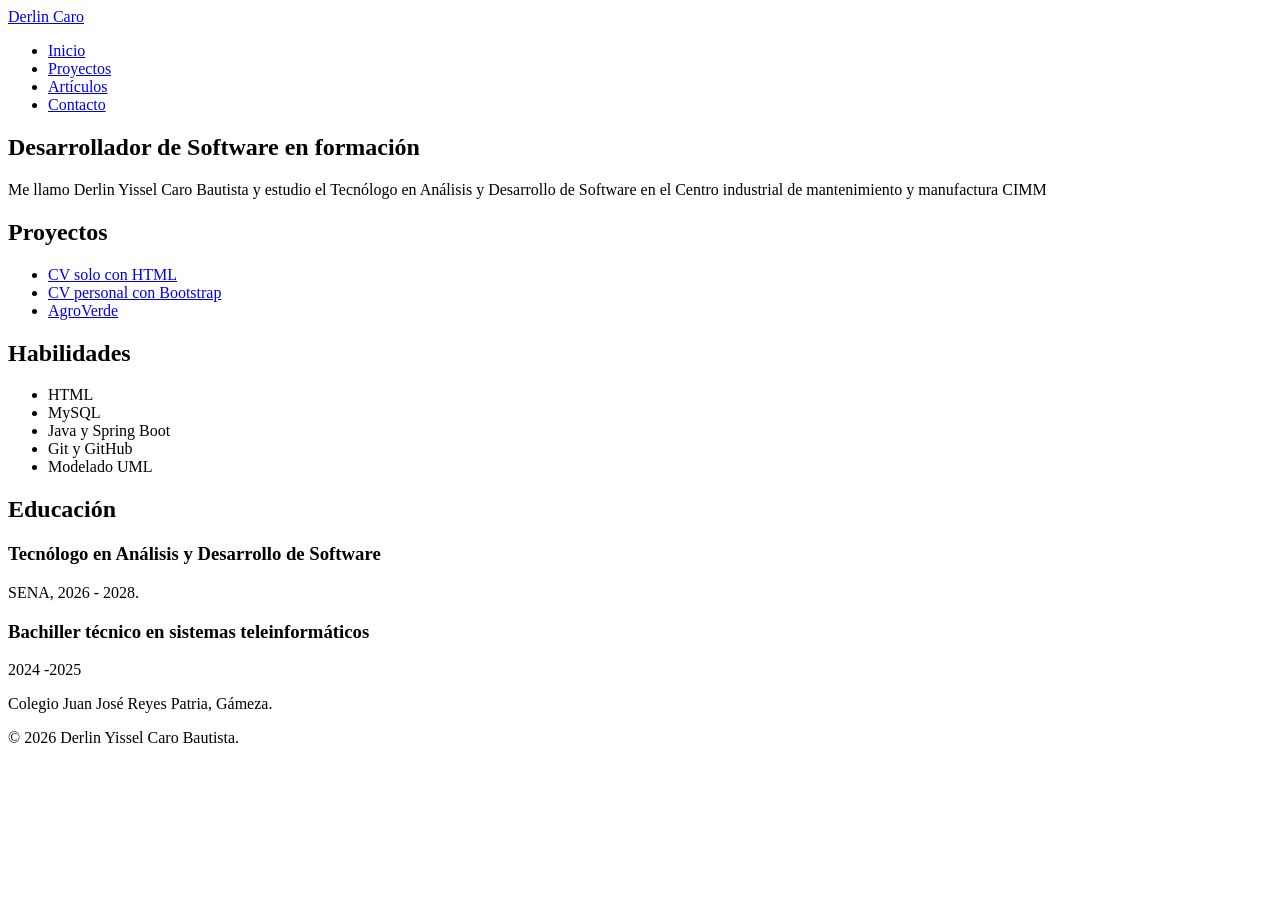
==== html/index.html @ 93428386 "archivo nuevo" ====
<!DOCTYPE html>
<html lang="es">
<head>
  <meta charset="UTF-8">
  <meta name="viewport" content="width=device-width, initial-scale=1.0">
  <title>Inicio | Derlin Caro - Desarrollador de Software</title>
  <meta name="description" content="Portafolio de Derlin Yissel Caro Bautista, estudiante de Análisis y Desarrollo de Software en el SENA.">
  <meta name="keywords" content="HTML, MySQL, Java, Spring Boot, Git, GitHub, UML, portafolio, desarrollador, SENA">
  <meta name="author" content="Derlin Yissel Caro Bautista">
  <meta name="robots" content="index, follow">
  <meta property="og:type" content="website">
  <meta property="og:title" content="Inicio | Derlin Caro">
  <meta property="og:description" content="Portafolio de Derlin Yissel Caro Bautista, estudiante de Análisis y Desarrollo de Software en el SENA.">
  <meta property="og:locale" content="es_CO">
</head>
<body>
  <header>
    <a href="index.html">Derlin Caro</a>
    <nav aria-label="Navegación principal">
      <ul>
        <li><a href="index.html">Inicio</a></li>
        <li><a href="proyectos.html">Proyectos</a></li>
        <li><a href="articulos.html">Artículos</a></li>
        <li><a href="contacto.html">Contacto</a></li>
      </ul>
    </nav>
  </header>

  <main>
    <section id="presentacion">
      <h1>Desarrollador de Software en formación</h1>
      <p>Me llamo Derlin Yissel Caro Bautista y estudio el Tecnólogo en Análisis y Desarrollo de Software en el Centro industrial de mantenimiento y manufactura CIMM

      </p>
    </section>

    <section id="resumen">
      <article id="proyectos-destacados">
        <h2>Proyectos</h2>
        <ul>
          <li><a href="proyectos.html">CV solo con HTML</a></li>
          <li><a href="proyectos.html">CV personal con Bootstrap</a></li>
          <li><a href="proyectos.html">AgroVerde</a></li>
        </ul>
      </article>

      <article id="habilidades">
        <h2>Habilidades</h2>
        <ul>
          <li>HTML</li>
          <li>MySQL</li>
          <li>Java y Spring Boot</li>
          <li>Git y GitHub</li>
          <li>Modelado UML</li>
        </ul>
      </article>

      <article id="educacion">
        <h2>Educación</h2>
        <h3>Tecnólogo en Análisis y Desarrollo de Software</h3>
        <p>SENA, 2026 - 2028.</p>
        <h3>Bachiller técnico en sistemas teleinformáticos</h3>
        <p> 2024 -2025 </p>
        <p>Colegio Juan José Reyes Patria, Gámeza.</p>
      </article>
    </section>


  </main>

  <footer>
    <p>&copy; 2026 Derlin Yissel Caro Bautista.</p>
  </footer>
</body>
</html>
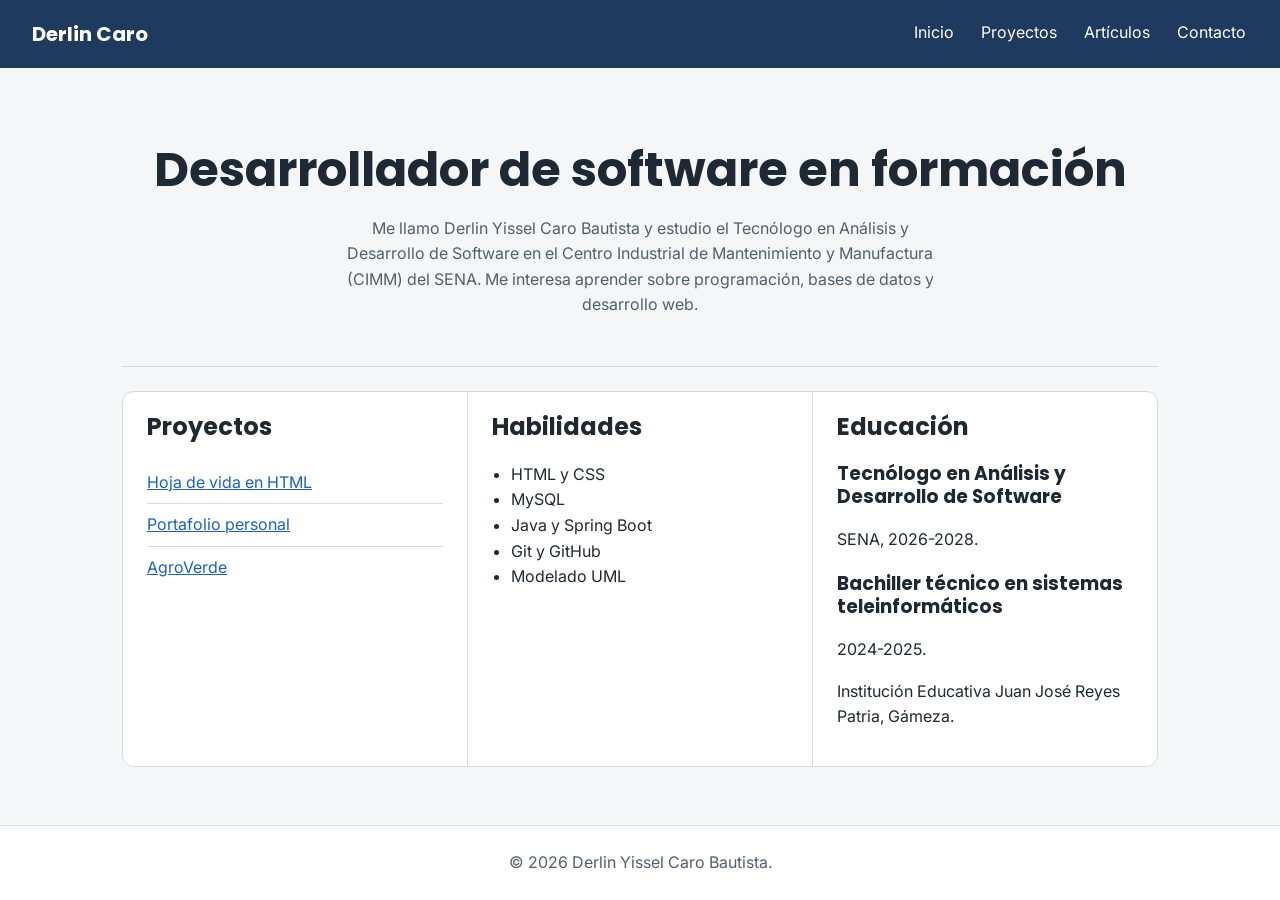
==== commit a53d5c13: "Subo mis archivos" ====
--- a/html/index.html
+++ b/html/index.html
@@ -1,24 +1,41 @@
 <!DOCTYPE html>
 <html lang="es">
+
 <head>
   <meta charset="UTF-8">
   <meta name="viewport" content="width=device-width, initial-scale=1.0">
+
   <title>Inicio | Derlin Caro - Desarrollador de Software</title>
-  <meta name="description" content="Portafolio de Derlin Yissel Caro Bautista, estudiante de Análisis y Desarrollo de Software en el SENA.">
-  <meta name="keywords" content="HTML, MySQL, Java, Spring Boot, Git, GitHub, UML, portafolio, desarrollador, SENA">
+
+  <meta name="description"
+    content="Portafolio de Derlin Yissel Caro Bautista, estudiante de Análisis y Desarrollo de Software en el SENA.">
+  <meta name="keywords" content="HTML, MySQL, Java, Spring Boot, Git, GitHub, UML, portafolio, SENA">
   <meta name="author" content="Derlin Yissel Caro Bautista">
-  <meta name="robots" content="index, follow">
+
   <meta property="og:type" content="website">
   <meta property="og:title" content="Inicio | Derlin Caro">
-  <meta property="og:description" content="Portafolio de Derlin Yissel Caro Bautista, estudiante de Análisis y Desarrollo de Software en el SENA.">
+  <meta property="og:description" content="Portafolio personal de Derlin Caro, aprendiz de ADSO del SENA.">
   <meta property="og:locale" content="es_CO">
+
+  <!-- Fuentes de Google -->
+  <link rel="preconnect" href="https://fonts.googleapis.com">
+  <link rel="preconnect" href="https://fonts.gstatic.com" crossorigin>
+  <link
+    href="https://fonts.googleapis.com/css2?family=Inter:wght@400;500;600;700&family=Poppins:wght@400;500;600;700&display=swap"
+    rel="stylesheet">
+
+  <!-- Archivos CSS -->
+  <link rel="stylesheet" href="../css/general.css">
+  <link rel="stylesheet" href="../css/index.css">
 </head>
+
 <body>
   <header>
     <a href="index.html">Derlin Caro</a>
+
     <nav aria-label="Navegación principal">
       <ul>
-        <li><a href="index.html">Inicio</a></li>
+        <li><a href="index.html" aria-current="page">Inicio</a></li>
         <li><a href="proyectos.html">Proyectos</a></li>
         <li><a href="articulos.html">Artículos</a></li>
         <li><a href="contacto.html">Contacto</a></li>
@@ -28,26 +45,34 @@
 
   <main>
     <section id="presentacion">
-      <h1>Desarrollador de Software en formación</h1>
-      <p>Me llamo Derlin Yissel Caro Bautista y estudio el Tecnólogo en Análisis y Desarrollo de Software en el Centro industrial de mantenimiento y manufactura CIMM
+      <h1>Desarrollador de software en formación</h1>
 
+      <p>
+        Me llamo Derlin Yissel Caro Bautista y estudio el
+        Tecnólogo en Análisis y Desarrollo de Software en el
+        Centro Industrial de Mantenimiento y Manufactura (CIMM)
+        del SENA. Me interesa aprender sobre programación,
+        bases de datos y desarrollo web.
       </p>
     </section>
 
-    <section id="resumen">
+    <section id="resumen" aria-label="Resumen personal">
+
       <article id="proyectos-destacados">
         <h2>Proyectos</h2>
+
         <ul>
-          <li><a href="proyectos.html">CV solo con HTML</a></li>
-          <li><a href="proyectos.html">CV personal con Bootstrap</a></li>
+          <li><a href="proyectos.html">Hoja de vida en HTML</a></li>
+          <li><a href="proyectos.html">Portafolio personal</a></li>
           <li><a href="proyectos.html">AgroVerde</a></li>
         </ul>
       </article>
 
       <article id="habilidades">
         <h2>Habilidades</h2>
+
         <ul>
-          <li>HTML</li>
+          <li>HTML y CSS</li>
           <li>MySQL</li>
           <li>Java y Spring Boot</li>
           <li>Git y GitHub</li>
@@ -57,19 +82,21 @@
 
       <article id="educacion">
         <h2>Educación</h2>
+
         <h3>Tecnólogo en Análisis y Desarrollo de Software</h3>
-        <p>SENA, 2026 - 2028.</p>
+        <p>SENA, 2026-2028.</p>
+
         <h3>Bachiller técnico en sistemas teleinformáticos</h3>
-        <p> 2024 -2025 </p>
-        <p>Colegio Juan José Reyes Patria, Gámeza.</p>
+        <p>2024-2025.</p>
+        <p>Institución Educativa Juan José Reyes Patria, Gámeza.</p>
       </article>
+
     </section>
-
-
   </main>
 
   <footer>
     <p>&copy; 2026 Derlin Yissel Caro Bautista.</p>
   </footer>
 </body>
+
 </html>
--- a/css/general.css
+++ b/css/general.css
@@ -0,0 +1,147 @@
+
+/* Variables generales */
+:root {
+  color-scheme: light dark;
+
+  --bg: #f4f6f8;
+  --surface: #ffffff;
+  --text: #1f2933;
+  --muted: #52606d;
+  --primary: #1f3a5f;
+  --on-primary: #ffffff;
+  --accent: #1a5fd0;
+  --border: #d5dbe1;
+  --button-bg: #1f3a5f;
+  --button-text: #ffffff;
+  --radius: 12px;
+
+  --font-body: "Inter", Arial, sans-serif;
+  --font-title: "Poppins", Arial, sans-serif;
+}
+
+/* Modo oscuro automático */
+@media (prefers-color-scheme: dark) {
+  :root {
+    --bg: #0f172a;
+    --surface: #1e293b;
+    --text: #e5e9f0;
+    --muted: #a0aec0;
+    --primary: #0b1220;
+    --on-primary: #ffffff;
+    --accent: #7ab7ff;
+    --border: #334155;
+    --button-bg: #7ab7ff;
+    --button-text: #0b1220;
+  }
+}
+
+/* Modelo de caja */
+*,
+*::before,
+*::after {
+  box-sizing: border-box;
+}
+
+/* Estilos generales */
+body {
+  margin: 0;
+  min-height: 100vh;
+  display: flex;
+  flex-direction: column;
+  font-family: var(--font-body);
+  background-color: var(--bg);
+  color: var(--text);
+  line-height: 1.6;
+}
+
+h1,
+h2,
+h3 {
+  font-family: var(--font-title);
+  line-height: 1.25;
+}
+
+a {
+  color: var(--accent);
+}
+
+/* Encabezado y navegación */
+body > header {
+  display: flex;
+  justify-content: space-between;
+  align-items: center;
+  flex-wrap: wrap;
+  gap: 1rem;
+  padding: 1rem 2rem;
+  background-color: var(--primary);
+}
+
+body > header > a {
+  color: var(--on-primary);
+  font-family: var(--font-title);
+  font-size: 1.25rem;
+  font-weight: 700;
+  text-decoration: none;
+}
+
+nav ul {
+  display: flex;
+  flex-wrap: wrap;
+  justify-content: center;
+  gap: 0.5rem 1.5rem;
+  margin: 0;
+  padding: 0;
+  list-style: none;
+}
+
+nav a {
+  display: inline-block;
+  padding: 0.25rem 0.1rem;
+  color: var(--on-primary);
+  text-decoration: none;
+  border-bottom: 2px solid transparent;
+}
+
+nav a:hover,
+nav a:focus-visible {
+  border-bottom-color: var(--on-primary);
+}
+
+/* Contenido principal */
+main {
+  flex: 1;
+  width: 100%;
+  max-width: 1100px;
+  margin: 0 auto;
+  padding: 1.5rem 2rem;
+}
+
+/* Pie de página */
+body > footer {
+  padding: 1.5rem 1rem;
+  text-align: center;
+  color: var(--muted);
+  background-color: var(--surface);
+  border-top: 1px solid var(--border);
+}
+
+body > footer p {
+  margin: 0;
+}
+
+/* Adaptación a celulares */
+@media (max-width: 700px) {
+  body > header {
+    flex-direction: column;
+    text-align: center;
+    padding: 1rem;
+  }
+
+  nav ul {
+    gap: 0.5rem 1rem;
+  }
+
+  main {
+    padding: 1rem;
+  }
+}
--- a/css/index.css
+++ b/css/index.css
@@ -0,0 +1,107 @@
+#presentacion {
+  padding: 3rem 1rem;
+  text-align: center;
+  border-bottom: 1px solid var(--border);
+}
+
+#presentacion h1 {
+  margin: 0 0 1rem;
+  font-size: clamp(1.8rem, 5vw, 3rem);
+}
+
+#presentacion p {
+  max-width: 60ch;
+  margin: 0 auto;
+  color: var(--muted);
+}
+
+#resumen {
+  display: flex;
+  margin-top: 1.5rem;
+  background-color: var(--surface);
+  border: 1px solid var(--border);
+  border-radius: var(--radius);
+  overflow: hidden;
+}
+
+#resumen article {
+  flex: 1;
+  padding: 1.25rem 1.5rem;
+  border-right: 1px solid var(--border);
+}
+
+#resumen article:last-child {
+  border-right: none;
+}
+
+#resumen h2 {
+  margin-top: 0;
+}
+
+#resumen ul {
+  margin: 0;
+  padding-left: 1.2rem;
+}
+
+#proyectos-destacados ul {
+  padding: 0;
+  list-style: none;
+}
+
+#proyectos-destacados li {
+  padding: 0.5rem 0;
+  border-bottom: 1px solid var(--border);
+}
+
+#proyectos-destacados li:last-child {
+  border-bottom: none;
+}
+
+#resenas {
+  display: flex;
+  flex-wrap: wrap;
+  gap: 1rem;
+  margin-top: 2rem;
+}
+
+#resenas h2 {
+  flex-basis: 100%;
+  margin: 0;
+}
+
+#resenas blockquote {
+  flex: 1 1 250px;
+  margin: 0;
+  padding: 1rem 1.25rem;
+  background-color: var(--surface);
+  border: 1px solid var(--border);
+  border-radius: 24px;
+}
+
+@media (max-width: 700px) {
+  #resumen {
+    flex-direction: column;
+  }
+
+  #resumen article {
+    border-right: none;
+    border-bottom: 1px solid var(--border);
+  }
+
+  #resumen article:last-child {
+    border-bottom: none;
+  }
+
+  #resumen h2 {
+    text-align: center;
+  }
+
+  #proyectos-destacados li {
+    margin-bottom: 0.5rem;
+    padding: 0.5rem;
+    text-align: center;
+    background-color: var(--bg);
+    border: 1px solid var(--border);
+    border-radius: 8px;
+  }
+}
